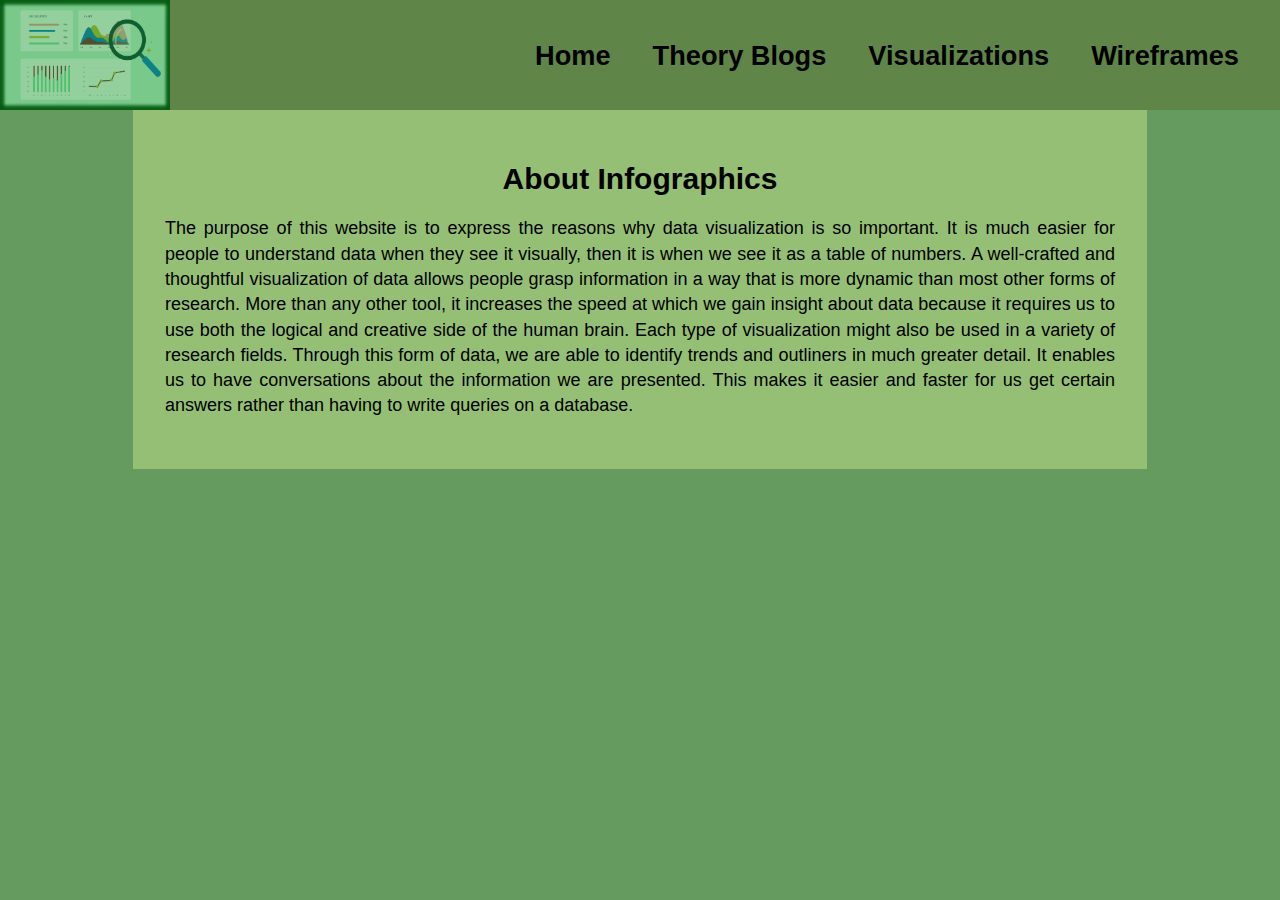
==== index.html @ 13e79121 "commit files" ====
<!DOCTYPE html>
<html lang="en">
<head>
    <meta charset="UTF-8">
    <meta name="viewport" content="width=device-width, initial-scale=1.0">
    <meta name="description" content="Data Visualization HomePage">
    <!-- <link rel="stylesheet" href="../CSS/style(max-800).css">
    <link rel="stylesheet" href="../CSS/style(max-1000).css"> -->
    <link rel="stylesheet" href="./CSS/style.css"> 
    <meta name="viewport" content="width=device-width, initial-scale=1.0">
    <script src="./Js/menu.js"></script>
    <title>HomePage</title>
</head>
<body onload="generateNav()">
    
<header class="wrap" id="nav-wrap1">
        <!-- <nav class="navbar">
            <img class="mylogo" src="images/logovisual-min.png">
            
            <ul>
                <li><a href="index.html">Home</a></li>
                <li><a href="blog/index.html">Theory Blogs</a></li>
                <li><a href="visualizations/index.html">Visualizations</a></li>
                <li><a href="wireframes/index.html">Wireframes</a></li>
            </ul>
        </nav> -->
  
</header>
<main>
    <article class="centre">

        <h1 class="titlemid">About Infographics</h1>

            <p> The purpose of this website is to express the reasons why data visualization is so important.
                It is much easier for people to understand data when they see it visually, then it is when we see it as a table of numbers.
                A well-crafted and thoughtful visualization of data allows people grasp information in a way that is more dynamic than most other forms of research.
                More than any other tool, it increases the speed at which we gain insight about data because it requires us to use both the logical
                and creative side of the human brain. Each type of visualization might also be used in a variety of research fields.
                Through this form of data, we are able to identify trends and outliners in much greater detail. It enables us to have conversations
                about the information we are presented. This makes it easier and faster for us get certain answers rather than having to write queries on a database. 
            </p>

    </article> 

</main>
</body>
</html>
---- CSS/style.css ----
@media only screen and (max-width: 1900px){

body{
    margin: 0;
    padding: 0;
    font-family: sans-serif;
    background: #659B5E;

}
.titlemid{
    text-align: center;
    font-size: 30px;
}
.centre{
    margin: auto;
    padding: 2em;
    background: #95BF74;
    max-width: 950px;
}
.centre p{
    font-size: 18px;
    line-height: 19pt;
    text-align: justify;
}
.wrap{
    height: 110px;
    width: 100%;
    background: #608548;
}
.mylogo{
    width: 170px;
    height: 110px;
    padding: 0px 0px;
    
}
.navbar ul{
    float: right;
    margin-right: 20px;
}
.navbar ul li{
    list-style: none;
    margin: 0px 8px;
    display: inline-block;
    line-height: 80px;
}
.navbar ul li a{
    text-decoration: none;
    color:black;
    padding: 6px 13px;
    font-size: 1.7rem;
    transition: .35s;
    font-family: Arial, Helvetica, sans-serif; 
    font-weight: bolder;  
}
.navbar ul li a:hover{
    background: #95BF74;
    border-radius: 5px;
}
.reference a{
    text-decoration: none;
    color:black;
    padding: 6px 13px;
    font-size: 15px;
    transition: .35s;
    font-family: Arial, Helvetica, sans-serif;
}
.blognav ul li{
    list-style: none;
}
.blognav ul li a{
    text-decoration: none;
    color:black;
    padding: 2px 4px;
    font-size: 18px;
    transition: .35s;
    font-family: Arial, Helvetica, sans-serif;    
}
.blognav ul li a:hover{
    background: rgb(3, 192, 192);
    border-radius: 5px;
}
button{
    background: none;
    color: rgb(3, 0, 44);
    width: 140px;
    height: 40px;
    border: 3px solid #338033;
    font-size: 18px;
    border-radius: 4px;
    transition: .5s;
    overflow: hidden;
}
button :focus{
    outline: none;
}
button:hover{
    background: #338033;
    cursor: pointer;
}
.styleguide{
    margin: auto;
    padding: 100px;
}
.styleguide img{
    padding: 10px;
    width: 350px;
    height: 350px;
}
.chart-container{
    width: 50vw;
    height: 25vw;
    margin: auto;
}
canvas{
    border: 3px solid rgb(15, 151, 67);
}

} 


@media only screen and (max-width: 1000px){

    body{
        margin: 0;
        padding: 0;
        font-family: sans-serif;
        background: #659B5E;
    
    }
    .titlemid{
        text-align: center;
        font-size: 30px;
    }
    .centre{
        margin: auto;
        padding: 2em;
        background: #95BF74;
        max-width: 950px;
    }
    .centre p{
        font-size: 18px;
        line-height: 19pt;
        text-align: justify;
    }
    .wrap{
        height: 110px;
        width: 100%;
        background: #608548;
        text-align: center;
    }
    .mylogo{
        width: 100px;
        height: 90px;
        padding: 10px 0px;
        
    }
    .navbar ul{
        display: inline-block;
    
    }
    .navbar ul li{
        list-style: none;
        margin: 0px 8px;
        display: inline-block;
        line-height: 80px;
    }
    .navbar ul li a{
        text-decoration: none;
        color:black;
        padding: 4px 8px;
        font-size: 1.3rem;
        transition: .35s;
        font-family: Arial, Helvetica, sans-serif; 
        font-weight: bolder;  
    }
    .navbar ul li a:hover{
        background: #95BF74;
        border-radius: 5px;
    }
    .reference a{
        text-decoration: none;
        color:black;
        padding: 6px 13px;
        font-size: 15px;
        transition: .35s;
        font-family: Arial, Helvetica, sans-serif;
    }
    .blognav ul li{
        list-style: none;
    }
    .blognav ul li a{
        text-decoration: none;
        color:black;
        padding: 2px 4px;
        font-size: 18px;
        transition: .35s;
        font-family: Arial, Helvetica, sans-serif;    
    }
    .blognav ul li a:hover{
        background: rgb(3, 192, 192);
        border-radius: 5px;
    }
    button{
        background: none;
        color: rgb(3, 0, 44);
        width: 140px;
        height: 40px;
        border: 3px solid #338033;
        font-size: 18px;
        border-radius: 4px;
        transition: .5s;
        overflow: hidden;
    }
    button :focus{
        outline: none;
    }
    button:hover{
        background: #338033;
        cursor: pointer;
    }
    .styleguide{
        margin: auto;
        padding: 100px;
    }
    .styleguide img{
        padding: 10px;
        width: 350px;
        height: 350px;
    }
    .chart-container{
        width: 50vw;
        height: 25vw;
        margin: auto;
    }
    canvas{
        border: 3px solid rgb(15, 151, 67);
    }

    } 
    
    

@media only screen and (max-width: 800px){

    body{
        margin: 0;
        padding: 0;
        font-family: sans-serif;
        background: #659B5E;
    
    }
    .titlemid{
        text-align: center;
        font-size: 30px;
    }
    .centre{
        margin: auto;
        padding: 2em;
        background: #95BF74;
        max-width: 950px;
    }
    .centre p{
        font-size: 18px;
        line-height: 19pt;
        text-align: justify;
    }
    .wrap{
        height: 110px;
        width: 100%;
        background: #608548;
        text-align: center;
    }
    .mylogo{
        width: 100px;
        height: 90px;
        padding: 10px 0px;
        
    }
    .navbar ul{
        display: inline-block;
    
    }
    .navbar ul li{
        list-style: none;
        margin: 0px 8px;
        display: inline-block;
        line-height: 80px;
    }
    .navbar ul li a{
        text-decoration: none;
        color:black;
        padding: 4px 8px;
        font-size: 1.3rem;
        transition: .35s;
        font-family: Arial, Helvetica, sans-serif; 
        font-weight: bolder;  
    }
    .navbar ul li a:hover{
        background: #95BF74;
        border-radius: 5px;
    }
    .reference a{
        text-decoration: none;
        color:black;
        padding: 6px 13px;
        font-size: 15px;
        transition: .35s;
        font-family: Arial, Helvetica, sans-serif;
    }
    .blognav ul li{
        list-style: none;
    }
    .blognav ul li a{
        text-decoration: none;
        color:black;
        padding: 2px 4px;
        font-size: 18px;
        transition: .35s;
        font-family: Arial, Helvetica, sans-serif;    
    }
    .blognav ul li a:hover{
        background: rgb(3, 192, 192);
        border-radius: 5px;
    }
    button{
        background: none;
        color: rgb(3, 0, 44);
        width: 140px;
        height: 40px;
        border: 3px solid #338033;
        font-size: 18px;
        border-radius: 4px;
        transition: .5s;
        overflow: hidden;
    }
    button :focus{
        outline: none;
    }
    button:hover{
        background: #338033;
        cursor: pointer;
    }
    .styleguide{
        margin: auto;
        padding: 100px;
    }
    .styleguide img{
        padding: 10px;
        width: 350px;
        height: 350px;
    }
    .chart-container{
        width: 50vw;
        height: 25vw;
        margin: auto;
    }
    canvas{
        border: 3px solid rgb(15, 151, 67);
    }

    }
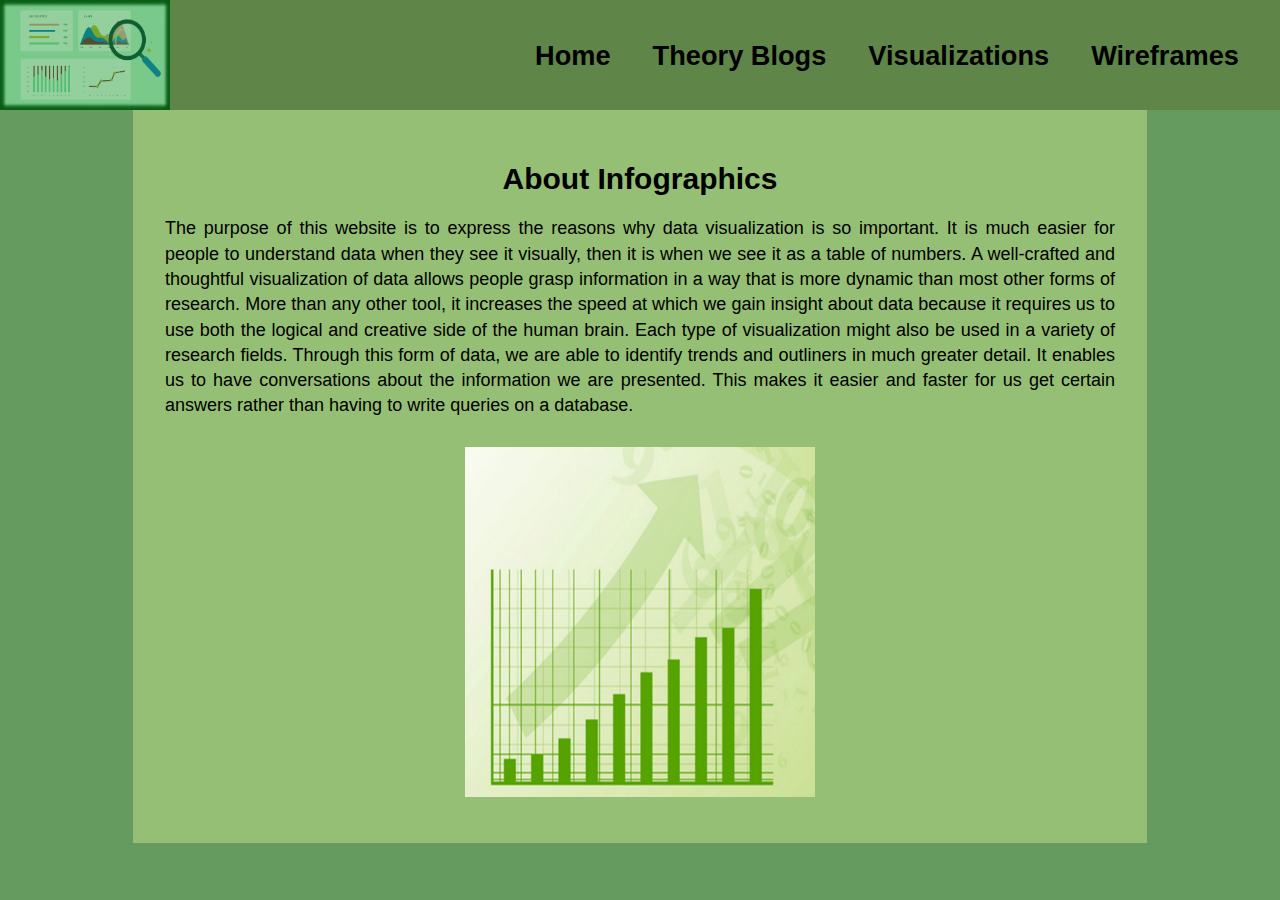
==== commit ca868363: "corrections commited" ====
--- a/index.html
+++ b/index.html
@@ -4,8 +4,6 @@
     <meta charset="UTF-8">
     <meta name="viewport" content="width=device-width, initial-scale=1.0">
     <meta name="description" content="Data Visualization HomePage">
-    <!-- <link rel="stylesheet" href="../CSS/style(max-800).css">
-    <link rel="stylesheet" href="../CSS/style(max-1000).css"> -->
     <link rel="stylesheet" href="./CSS/style.css"> 
     <meta name="viewport" content="width=device-width, initial-scale=1.0">
     <script src="./Js/menu.js"></script>
@@ -40,6 +38,10 @@
                 about the information we are presented. This makes it easier and faster for us get certain answers rather than having to write queries on a database. 
             </p>
 
+            <div class="centrepic">
+                <img src="./images/homepage-min.png" alt="graph">
+            </div>
+
     </article> 
 
 </main>
--- a/CSS/style.css
+++ b/CSS/style.css
@@ -16,6 +16,14 @@
     padding: 2em;
     background: #95BF74;
     max-width: 950px;
+}
+.centrepic{
+    text-align: center;
+}
+.centrepic img{
+    padding: 10px;
+    width: 350px;
+    height: 350px;
 }
 .centre p{
     font-size: 18px;
